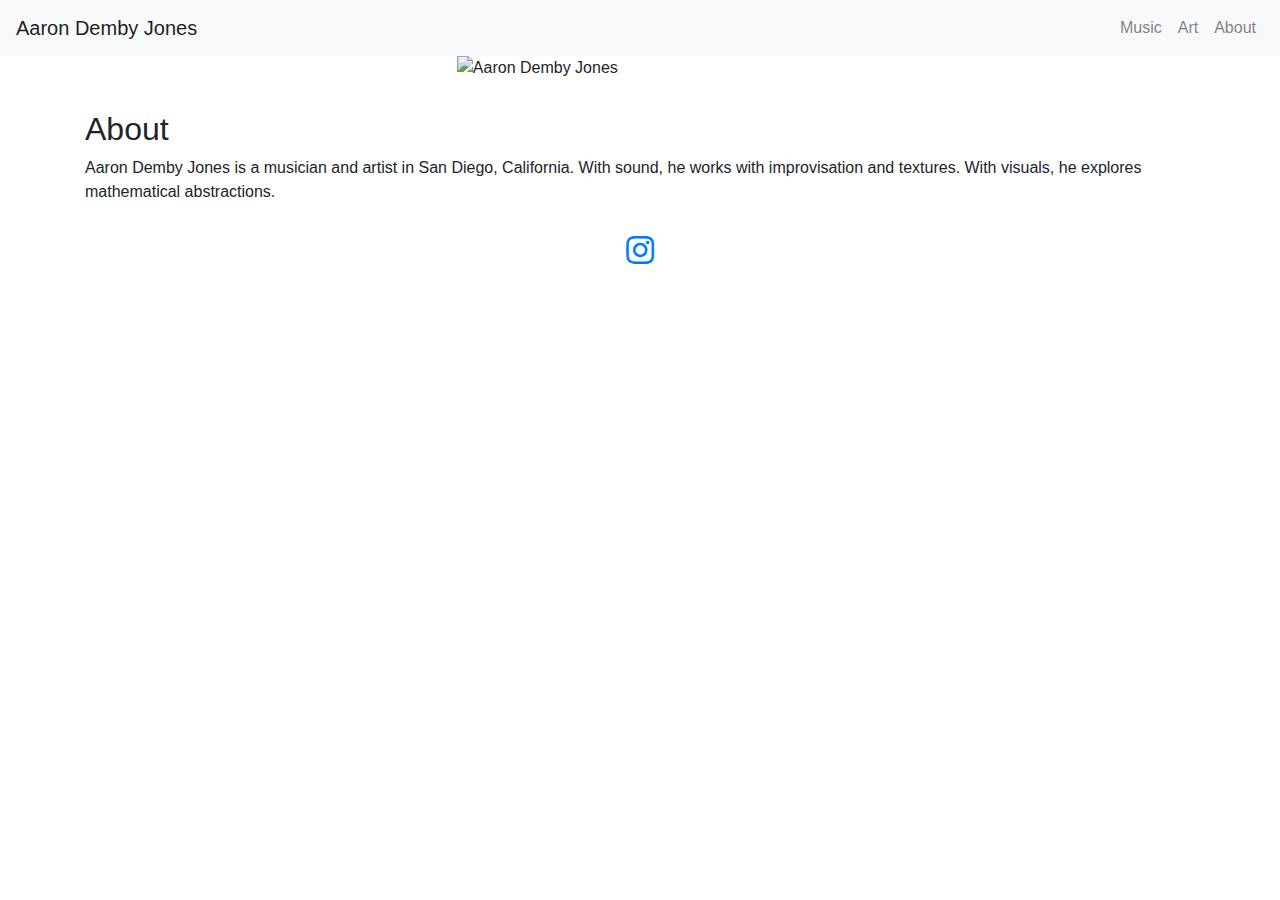
==== about.html @ e670ad83 "Initial commit of personal website with Git LFS" ====
<!DOCTYPE html>
<html lang="en">
<head>
    <meta charset="UTF-8">
    <meta name="viewport" content="width=device-width, initial-scale=1.0">
    <title>About - adj</title>
    <link href="https://stackpath.bootstrapcdn.com/bootstrap/4.5.2/css/bootstrap.min.css" rel="stylesheet">
    <link rel="stylesheet" href="https://cdnjs.cloudflare.com/ajax/libs/font-awesome/5.15.3/css/all.min.css">

    <style>
        .profile-image {
            max-width: 33%;
            height: auto;
            display: block;
            margin-left: auto;
            margin-right: auto;
            margin-bottom: 30px;
        }
        .about-section {
            margin-bottom: 30px;
        }
        .footer {
            position: fixed;
            left: 0;
            bottom: 0;
            width: 100%;
            text-align: left;
            padding: 10px 20px;
            font-size: 0.8em; /* Adjust font size as needed */
            background-color: #f8f9fa; /* Adjust the background color as needed */
        }
        .social-media-icons a {
            margin: 0 10px;
            color: white; /* Icon color */
            font-size: 24px; /* Icon size */
        }

        .social-media-icons a:hover {
            color: #007bff; /* Icon hover color */
        }
    </style>
</head>
<body>
    <header>
        <nav class="navbar navbar-expand-lg navbar-light bg-light">
            <a class="navbar-brand" href="index.html">Aaron Demby Jones</a>
            <button class="navbar-toggler" type="button" data-toggle="collapse" data-target="#navbarNav" aria-controls="navbarNav" aria-expanded="false" aria-label="Toggle navigation">
                <span class="navbar-toggler-icon"></span>
            </button>
            <div class="collapse navbar-collapse" id="navbarNav">
                <ul class="navbar-nav ml-auto">
                    <li class="nav-item"><a class="nav-link" href="music.html">Music</a></li>
                    <li class="nav-item"><a class="nav-link" href="art.html">Art</a></li>
                    <li class="nav-item"><a class="nav-link" href="about.html">About</a></li>
                </ul>
            </div>
        </nav>
    </header>
    <main class="container">
        <img src="images/outside.png" class="profile-image" alt="Aaron Demby Jones">
        <div class="about-section">
            <h2>About</h2>
            <p>
                Aaron Demby Jones is a musician and artist in San Diego, California. With sound, he works with improvisation and textures. With visuals, he explores mathematical abstractions.
            </p>
            <!-- More paragraphs as needed -->
        </div>
    </main>
    <footer>
        <div class="container text-center">
            <!-- <a href="your-twitter-url" class="m-2"> -->
                <!-- <i class="fab fa-twitter fa-2x"></i> -->
            <!-- </a> -->
            <!-- <a href="your-facebook-url" class="m-2"> -->
                <!-- <i class="fab fa-facebook-f fa-2x"></i> -->
            </a>
            <a href="https://www.instagram.com/aarondembyjonesmusic/" target="_blank" class="m-2">
                <i class="fab fa-instagram fa-2x"></i>
            </a>
            <!-- Add more icons as needed -->
        </div>
    </footer>
    <script src="https://code.jquery.com/jquery-3.5.1.slim.min.js"></script>
    <script src="https://cdn.jsdelivr.net/npm/@popperjs/core@2.0/dist/umd/popper.min.js"></script>
    <script src="https://stackpath.bootstrapcdn.com/bootstrap/4.5.2/js/bootstrap.min.js"></script>
</body>
</html>
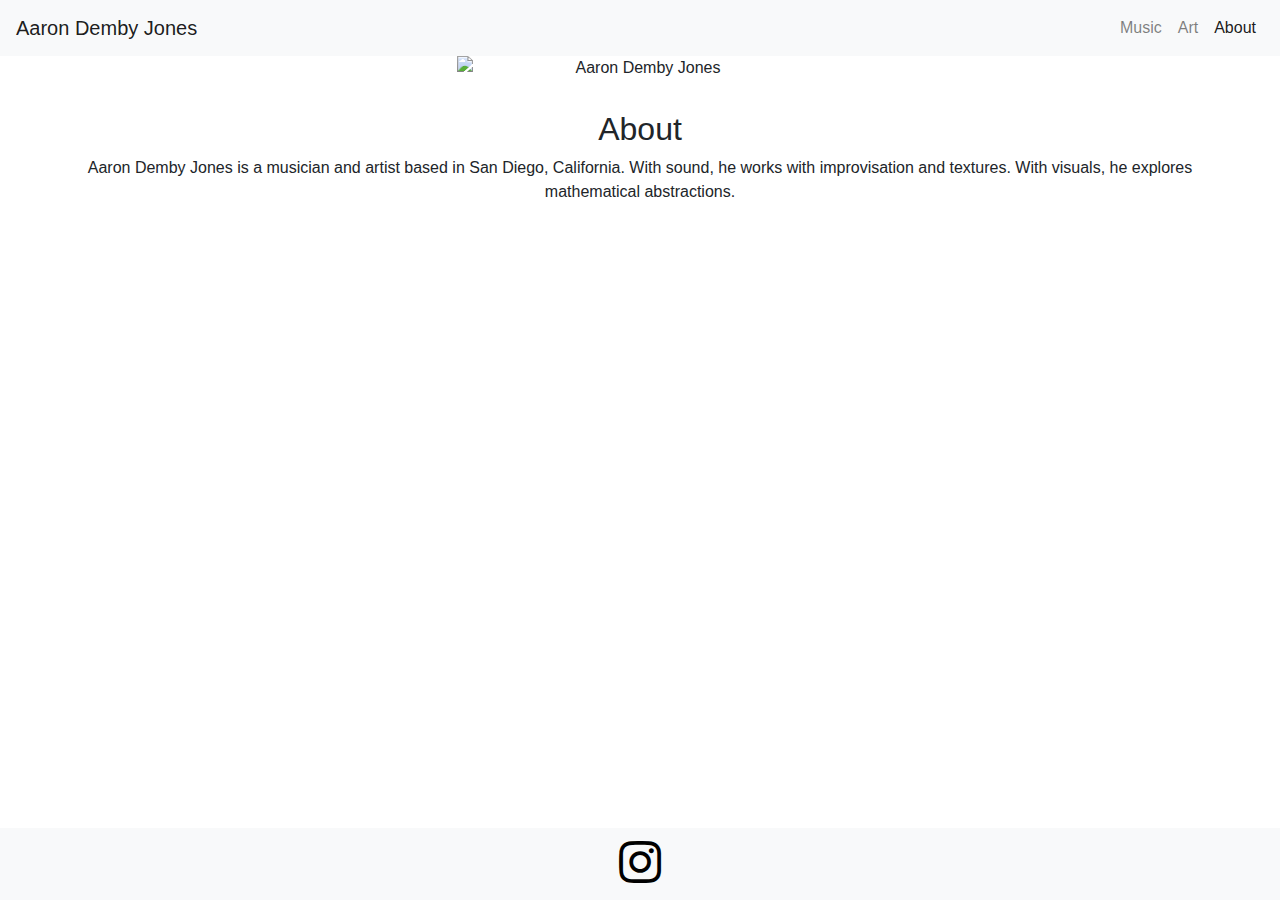
==== commit 5b37869c: "Clean up about page" ====
--- a/about.html
+++ b/about.html
@@ -3,42 +3,12 @@
 <head>
     <meta charset="UTF-8">
     <meta name="viewport" content="width=device-width, initial-scale=1.0">
-    <title>About - adj</title>
+    <title>About - Aaron Demby Jones</title>
+
+    <!-- External CSS -->
     <link href="https://stackpath.bootstrapcdn.com/bootstrap/4.5.2/css/bootstrap.min.css" rel="stylesheet">
     <link rel="stylesheet" href="https://cdnjs.cloudflare.com/ajax/libs/font-awesome/5.15.3/css/all.min.css">
-
-    <style>
-        .profile-image {
-            max-width: 33%;
-            height: auto;
-            display: block;
-            margin-left: auto;
-            margin-right: auto;
-            margin-bottom: 30px;
-        }
-        .about-section {
-            margin-bottom: 30px;
-        }
-        .footer {
-            position: fixed;
-            left: 0;
-            bottom: 0;
-            width: 100%;
-            text-align: left;
-            padding: 10px 20px;
-            font-size: 0.8em; /* Adjust font size as needed */
-            background-color: #f8f9fa; /* Adjust the background color as needed */
-        }
-        .social-media-icons a {
-            margin: 0 10px;
-            color: white; /* Icon color */
-            font-size: 24px; /* Icon size */
-        }
-
-        .social-media-icons a:hover {
-            color: #007bff; /* Icon hover color */
-        }
-    </style>
+    <link rel="stylesheet" href="styles.css"> <!-- External stylesheet -->
 </head>
 <body>
     <header>
@@ -51,35 +21,35 @@
                 <ul class="navbar-nav ml-auto">
                     <li class="nav-item"><a class="nav-link" href="music.html">Music</a></li>
                     <li class="nav-item"><a class="nav-link" href="art.html">Art</a></li>
-                    <li class="nav-item"><a class="nav-link" href="about.html">About</a></li>
+                    <li class="nav-item"><a class="nav-link active" href="about.html">About</a></li>
                 </ul>
             </div>
         </nav>
     </header>
+
     <main class="container">
-        <img src="images/outside.png" class="profile-image" alt="Aaron Demby Jones">
-        <div class="about-section">
+        <section class="about-section text-center">
+            <img src="images/outside.png" class="profile-image" alt="Aaron Demby Jones">
             <h2>About</h2>
             <p>
-                Aaron Demby Jones is a musician and artist in San Diego, California. With sound, he works with improvisation and textures. With visuals, he explores mathematical abstractions.
+                Aaron Demby Jones is a musician and artist based in San Diego, California. With sound, he works with improvisation and textures. With visuals, he explores mathematical abstractions.
             </p>
-            <!-- More paragraphs as needed -->
-        </div>
+            <!-- Add more content as needed -->
+        </section>
     </main>
-    <footer>
+
+    <footer class="footer bg-light">
         <div class="container text-center">
-            <!-- <a href="your-twitter-url" class="m-2"> -->
-                <!-- <i class="fab fa-twitter fa-2x"></i> -->
-            <!-- </a> -->
-            <!-- <a href="your-facebook-url" class="m-2"> -->
-                <!-- <i class="fab fa-facebook-f fa-2x"></i> -->
-            </a>
-            <a href="https://www.instagram.com/aarondembyjonesmusic/" target="_blank" class="m-2">
-                <i class="fab fa-instagram fa-2x"></i>
-            </a>
-            <!-- Add more icons as needed -->
+            <div class="social-media-icons">
+                <a href="https://www.instagram.com/aarondembyjonesmusic/" target="_blank" class="m-2">
+                    <i class="fab fa-instagram fa-2x"></i>
+                </a>
+                <!-- Add more icons as needed -->
+            </div>
         </div>
     </footer>
+
+    <!-- External JavaScript -->
     <script src="https://code.jquery.com/jquery-3.5.1.slim.min.js"></script>
     <script src="https://cdn.jsdelivr.net/npm/@popperjs/core@2.0/dist/umd/popper.min.js"></script>
     <script src="https://stackpath.bootstrapcdn.com/bootstrap/4.5.2/js/bootstrap.min.js"></script>
--- a/styles.css
+++ b/styles.css
@@ -0,0 +1,43 @@
+/* General page styling */
+body {
+    margin: 0;
+    padding: 0;
+    font-family: Arial, sans-serif;
+}
+
+/* About Page specific styling */
+.profile-image {
+    max-width: 33%;
+    height: auto;
+    display: block;
+    margin-left: auto;
+    margin-right: auto;
+    margin-bottom: 30px;
+}
+
+/* Gallery items */
+.gallery-item {
+    margin-bottom: 30px;
+}
+
+/* Footer styling */
+.footer {
+    position: fixed;
+    left: 0;
+    bottom: 0;
+    width: 100%;
+    padding: 10px 20px;
+    font-size: 0.8em;
+    background-color: #f8f9fa;
+}
+
+/* Social media icons */
+.social-media-icons a {
+    margin: 0 10px;
+    color: black; /* Icon color */
+    font-size: 24px;
+}
+
+.social-media-icons a:hover {
+    color: #007bff; /* Hover color */
+}
